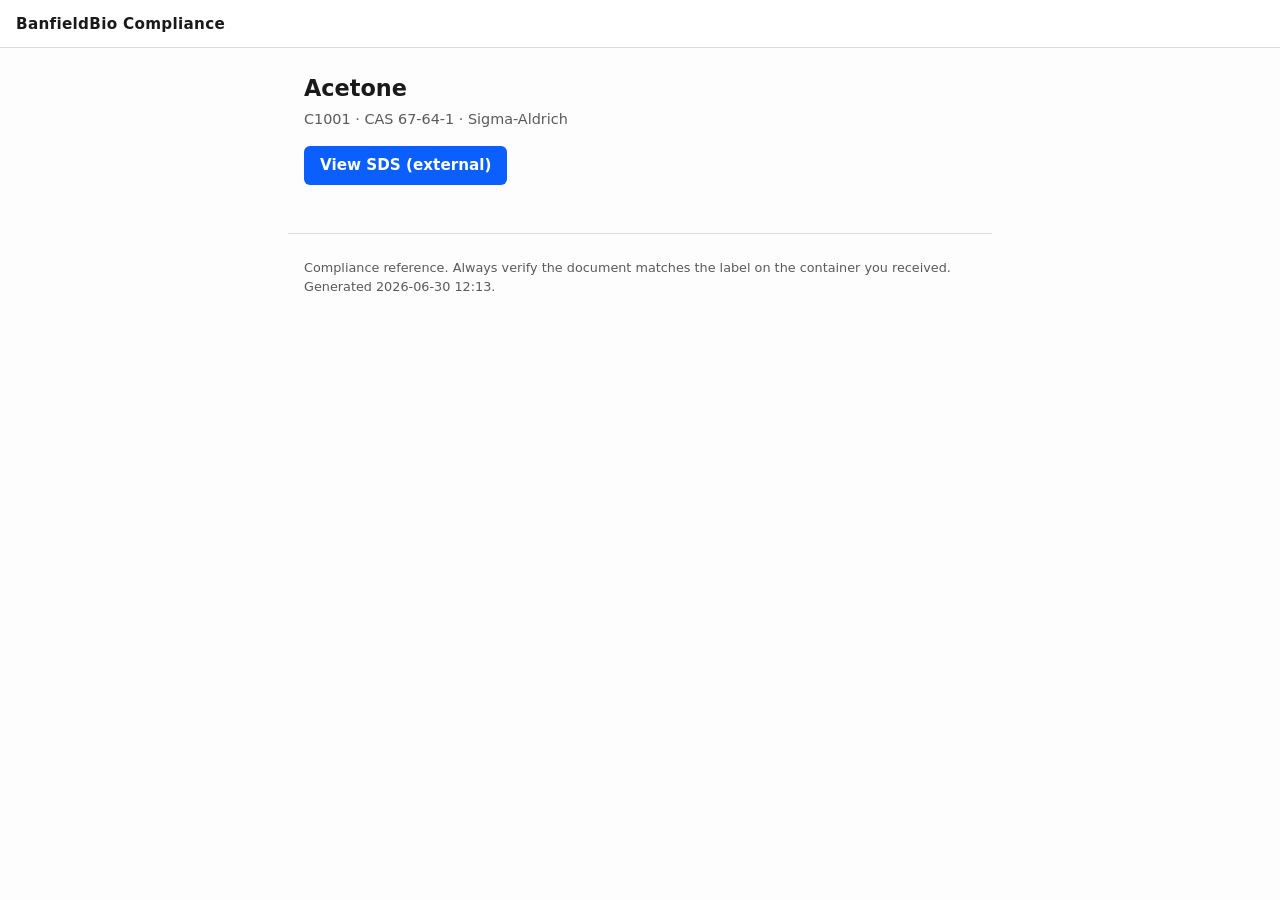
==== docs/item/C1001/index.html @ aae679fd "Add 9 commodity-chemical SDS link entries + generate item pages and library index" ====
<!doctype html>
<html lang="en">
<head>
  <meta charset="utf-8">
  <meta name="viewport" content="width=device-width, initial-scale=1">
  <title>C1001 — Acetone</title>
  <link rel="stylesheet" href="../../assets/style.css">
</head>
<body>
<header>
  <a class="home" href="../../">BanfieldBio Compliance</a>
</header>
<main>

<h1>Acetone</h1>
<p class="meta">
  <span class="inv">C1001</span>
   &middot; CAS 67-64-1
   &middot; Sigma-Aldrich
</p>

<div class="item-actions">
  
    <a class="btn sds" href="https://www.sigmaaldrich.com/US/en/sds/sigald/179124"
       rel="noopener" target="_blank">
      View SDS (external)
    </a>
  
</div>

</main>
<footer>
  <p>
    Compliance reference. Always verify the document matches the label on
    the container you received. Generated 2026-06-30 12:13.
  </p>
</footer>
</body>
</html>
---- docs/assets/style.css ----
/* BanfieldBio-Compliance — mobile-first styles for the public site.
   No framework, no dependencies. Aim: readable on a phone in a loading
   dock, scales fine to desktop. Keep under 5 KB. */

:root {
  --fg: #1a1a1a;
  --fg-muted: #5a5a5a;
  --bg: #fdfdfd;
  --card: #ffffff;
  --border: #dcdcdc;
  --accent: #0b5fff;
  --accent-dark: #0944b8;
  --warn: #a33;
  --max-w: 44rem;
  --radius: 6px;
}

* { box-sizing: border-box; }

html, body {
  margin: 0;
  padding: 0;
  background: var(--bg);
  color: var(--fg);
  font: 16px/1.45 system-ui, -apple-system, "Segoe UI", Roboto, sans-serif;
}

header {
  border-bottom: 1px solid var(--border);
  padding: 0.75rem 1rem;
  background: var(--card);
}

header .home {
  font-weight: 600;
  color: var(--fg);
  text-decoration: none;
  font-size: 0.95rem;
  letter-spacing: 0.02em;
}

main {
  max-width: var(--max-w);
  margin: 0 auto;
  padding: 1rem;
}

h1 {
  font-size: 1.4rem;
  margin: 0.5rem 0 0.25rem;
}

p.meta {
  color: var(--fg-muted);
  margin: 0 0 1rem;
  font-size: 0.9rem;
}

footer {
  max-width: var(--max-w);
  margin: 2rem auto 1rem;
  padding: 0 1rem;
  color: var(--fg-muted);
  font-size: 0.8rem;
  border-top: 1px solid var(--border);
  padding-top: 0.75rem;
}

/* Per-shipment item list */
ul.item-list {
  list-style: none;
  padding: 0;
  margin: 0;
}

li.item {
  background: var(--card);
  border: 1px solid var(--border);
  border-radius: var(--radius);
  padding: 0.75rem 0.9rem;
  margin-bottom: 0.6rem;
}

.item-head {
  display: flex;
  align-items: baseline;
  gap: 0.5rem;
  flex-wrap: wrap;
}

.item-head .inv {
  font-family: ui-monospace, SFMono-Regular, Consolas, monospace;
  font-size: 0.85rem;
  color: var(--fg-muted);
  background: #f1f3f5;
  padding: 0.1rem 0.4rem;
  border-radius: 4px;
}

.item-head .name {
  font-weight: 600;
}

.item-meta {
  color: var(--fg-muted);
  font-size: 0.85rem;
  margin: 0.25rem 0 0.6rem;
}

.item-actions { margin-top: 0.5rem; }

a.btn, .btn {
  display: inline-block;
  background: var(--accent);
  color: #fff;
  text-decoration: none;
  padding: 0.55rem 1rem;
  border-radius: var(--radius);
  font-weight: 600;
  font-size: 0.95rem;
}
a.btn:hover, .btn:hover { background: var(--accent-dark); }

.no-sds {
  color: var(--warn);
  font-size: 0.9rem;
  font-style: italic;
}

/* Library index table */
input[type="search"] {
  width: 100%;
  padding: 0.55rem 0.75rem;
  border: 1px solid var(--border);
  border-radius: var(--radius);
  font-size: 1rem;
  margin-bottom: 0.75rem;
}

table.library {
  width: 100%;
  border-collapse: collapse;
  font-size: 0.9rem;
}
table.library th, table.library td {
  padding: 0.5rem 0.6rem;
  border-bottom: 1px solid var(--border);
  text-align: left;
}
table.library th {
  background: #f5f6f8;
  font-weight: 600;
}
table.library a { color: var(--accent); }
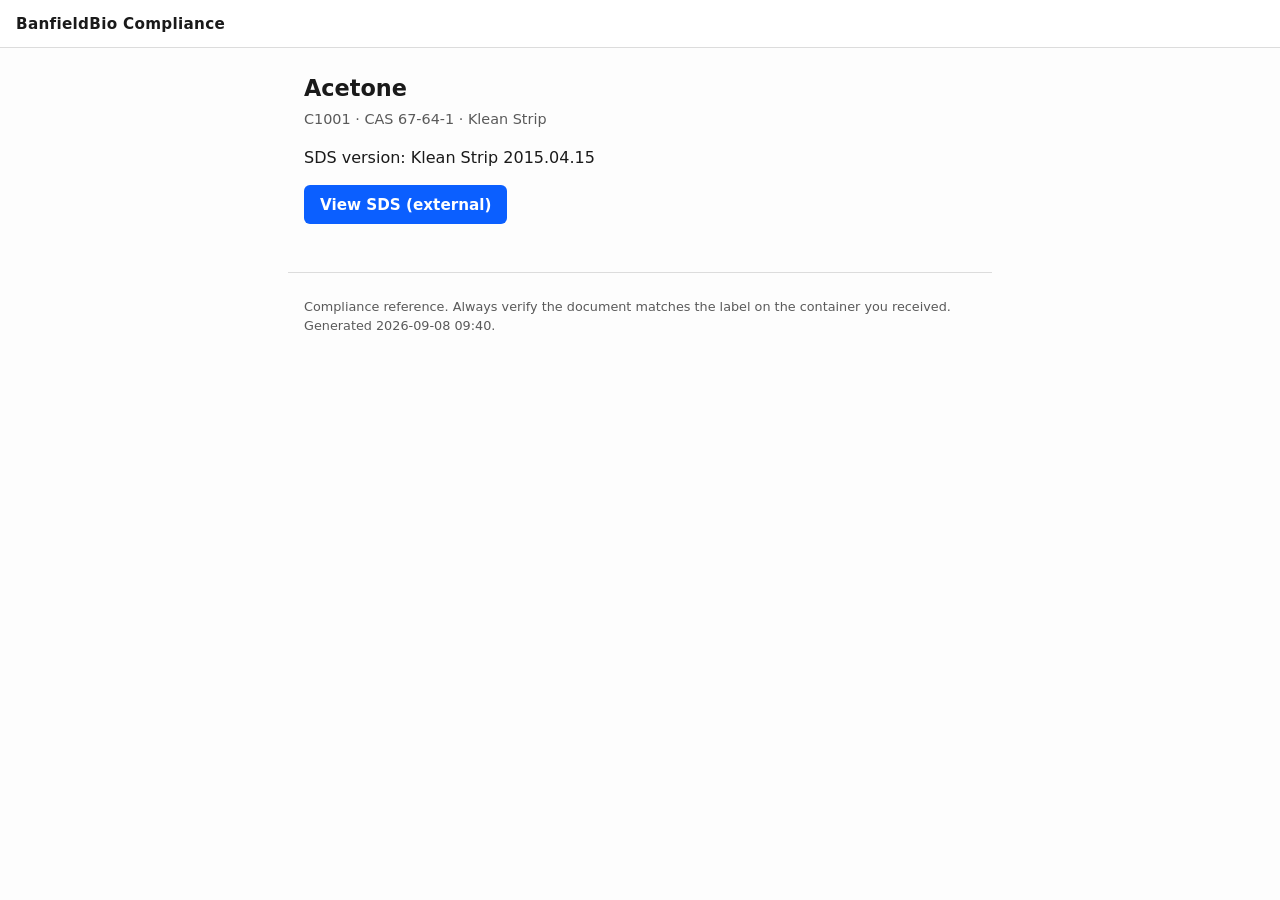
==== commit 6d40d693: "Restore the 9 public commodity SDS entries after the disclosure migration" ====
--- a/docs/item/C1001/index.html
+++ b/docs/item/C1001/index.html
@@ -16,8 +16,10 @@
 <p class="meta">
   <span class="inv">C1001</span>
    &middot; CAS 67-64-1
-   &middot; Sigma-Aldrich
+   &middot; Klean Strip
 </p>
+
+  <p class="version">SDS version: Klean Strip 2015.04.15</p>
 
 <div class="item-actions">
   
@@ -32,7 +34,7 @@
 <footer>
   <p>
     Compliance reference. Always verify the document matches the label on
-    the container you received. Generated 2026-06-30 12:13.
+    the container you received. Generated 2026-09-08 09:40.
   </p>
 </footer>
 </body>
